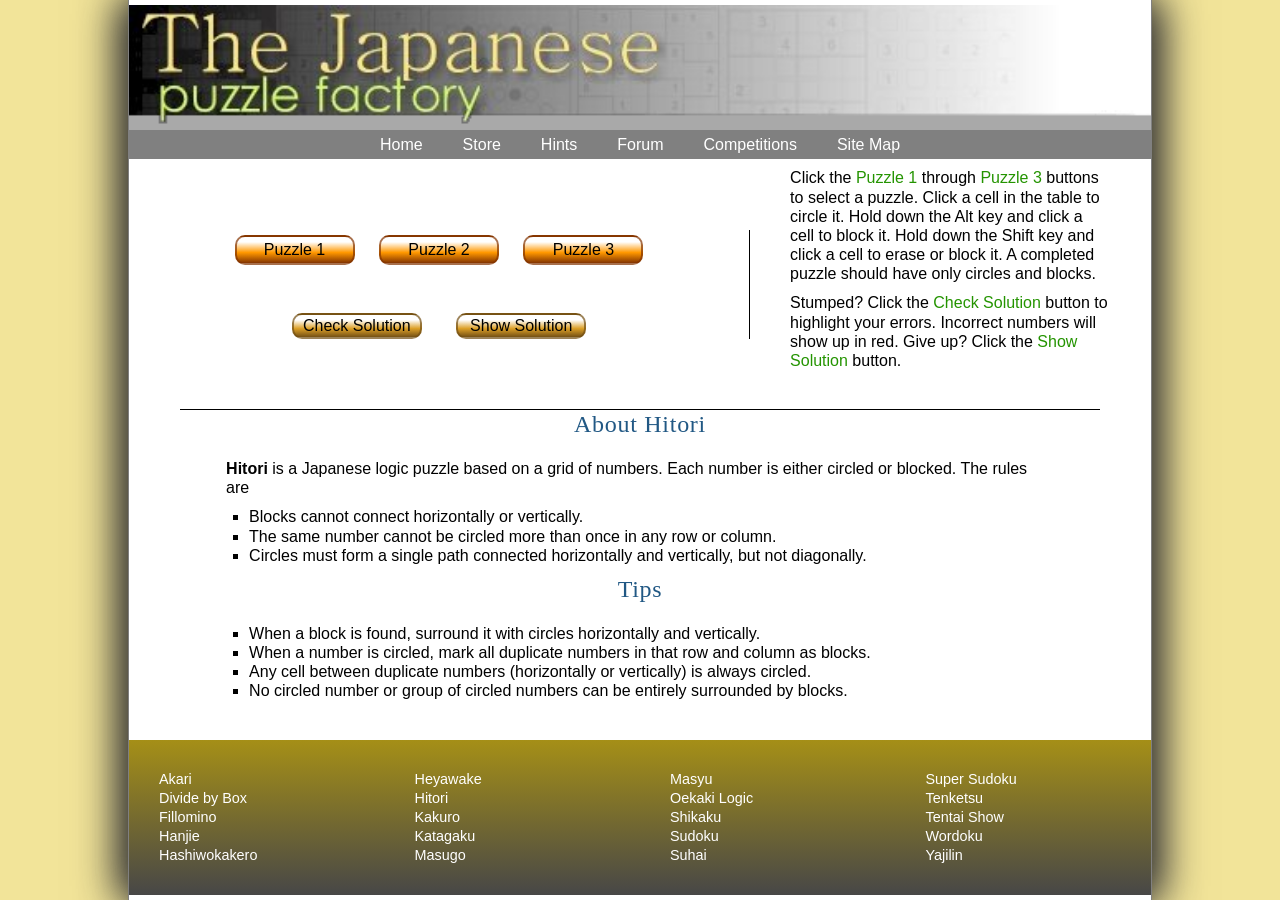
==== eli/review-11-main/index.html @ 415e59b3 "875 7" ====
<!DOCTYPE html>
<html>
<head>
   <!--
      New Perspectives on HTML5, CSS3, and JavaScript 6th Edition
      Tutorial 11
      Review Assignment

      Hitori Interactive Puzzle
      Author: Elizanna Hahn
      Date:   

      Filename:   jpf_hitori.html

   -->
   
   <meta charset="utf-8" />
   <meta name="viewport" content="width=device-width, initial-scale=1" />   
   <title>The Hitori Puzzle</title>
   <link href="./css/jpf_reset.css" rel="stylesheet" />
   <link href="./css/jpf_styles.css" rel="stylesheet" />
   <link href="./css/jpf_hitori.css" rel="stylesheet" />
   <script src="./js/jpf_grids3.js" async></script>
   <script src="./js/jpf_hitori.js" async></script>
 
</head>

<body>
   <header>
      <img src="./img/jpf_logo2.png" alt="Japanese Puzzle Factory" id="logoimg" />
      <nav>
         <ul>
            <li><a href="#">Home</a></li>
            <li><a href="#">Store</a></li>
            <li><a href="#">Hints</a></li>
            <li><a href="#">Forum</a></li>
            <li><a href="#">Competitions</a></li>
            <li><a href="#">Site Map</a></li>
         </ul>
      </nav>
   </header>
   
   <section>
      <div id="topButtons">
         <input type="button" class="puzzles" id="puzzle1" value="Puzzle 1" />
         <input type="button" class="puzzles" id="puzzle2" value="Puzzle 2" />
         <input type="button" class="puzzles" id="puzzle3" value="Puzzle 3" />
      </div>
   
      <h1 id="puzzleTitle"></h1>
   
      <figure id="puzzle"></figure>
   
      <div id="bottomButtons">
         <input type="button" id="check" value="Check Solution" />
         <input type="button" id="solve" value="Show Solution" />
      </div>  
   </section>
   
   <aside>
      <p>
         Click the <span>Puzzle 1</span> through <span>Puzzle 3</span>
         buttons to select a puzzle. Click a cell in the table to circle it. 
         Hold down the Alt key and click a cell to block it. Hold down the 
         Shift key and click a cell to erase or block it. A
         completed puzzle should have only circles and blocks.
      </p>
      <p>Stumped? Click the <span>Check Solution</span> button to
         highlight your errors. Incorrect numbers will
         show up in red. Give up?
         Click the <span>Show Solution</span> button.
      </p>
   </aside>
   
   <article>
      <h1>About Hitori</h1>
      <p>
         <strong>Hitori</strong> is a Japanese logic puzzle 
         based on a grid of numbers. Each number is either
         circled or blocked. The rules are
         <ol>
            <li>Blocks cannot connect horizontally or vertically.</li>
            <li>The same number cannot be circled more than once
               in any row or column.</li>
            <li>Circles must form a single path connected
                horizontally and vertically, but not diagonally.</li>
         </ol>
      </p>
      <h2>Tips</h2>
      <p>
         <ol>
            <li>When a block is found, surround it with circles horizontally
                and vertically.
            </li>
            <li>When a number is circled, mark all duplicate numbers in that row
                and column as blocks.
            </li>
            <li>Any cell between duplicate numbers (horizontally or
                vertically) is always circled.
            </li>
            <li>No circled number or group of circled numbers 
                can be entirely surrounded by blocks.
            </li>
         </ol>
      </p>      
   </article>
      
   <footer>
      <nav>
         <ul>
            <li><a href="#">Akari</a></li>
            <li><a href="#">Divide by Box</a></li>
            <li><a href="#">Fillomino</a></li>
            <li><a href="#">Hanjie</a></li>            
            <li><a href="#">Hashiwokakero</a></li>

         </ul>
         <ul>
            <li><a href="#">Heyawake</a></li>         
            <li><a href="#">Hitori</a></li>
            <li><a href="#">Kakuro</a></li>
            <li><a href="#">Katagaku</a></li>
            <li><a href="#">Masugo</a></li>
         </ul>   
         <ul>
            <li><a href="#">Masyu</a></li>
            <li><a href="#">Oekaki Logic</a></li>
            <li><a href="#">Shikaku</a></li>
            <li><a href="#">Sudoku</a></li>
            <li><a href="#">Suhai</a></li>
         </ul>  
         <ul>
            <li><a href="#">Super Sudoku</a></li>
            <li><a href="#">Tenketsu</a></li>
            <li><a href="#">Tentai Show</a></li>
            <li><a href="#">Wordoku</a></li>
            <li><a href="#">Yajilin</a></li>         
         </ul>              
      </nav>
   </footer>
      
</body>
</html>
---- eli/review-11-main/css/jpf_styles.css ----
@charset "utf-8";


/*
   New Perspectives on HTML5, CSS3, and JavaScript 6th Edition
   Tutorial 11
   Review Assignment

   The Japanese Puzzle Factory Layout Style Sheet
  
   Filename:         jpf_styles.css

*/


/* HTML and Body styles */

html {
   background: rgb(242, 228, 153);
   font-family: Verdana, Geneva, sans-serif;
   height: 100%;
}

body {
   background-color: white;
   box-shadow: rgb(51, 51, 51) 10px 0px 40px, rgb(51, 51, 51) -10px 0px 40px;
   border-left: 1px solid gray;
   border-right: 1px solid gray;
   min-height: 100%;   
   margin: 0px auto;
   min-width: 600px;
   max-width: 1024px;   
   width: 100%; 
   display: -webkit-flex;
   display: flex;
   -webkit-flex-flow: row wrap;
   flex-flow: row wrap;   
   -webkit-align-items: center;
   align-items: center;   
}


/* Header styles */

header {
   background: gray;
   width: 100%;
}

header img#logoimg {
   display: block;
   width: 100%;
}

/* Navigation list styles */

header nav ul {
   display: -webkit-flex;
   display: flex;
   -webkit-flex-flow: row nowrap;
   flex-flow: row nowrap;
   -webkit-justify-content: center;
   justify-content: center;
   width: 100%;
}

header nav ul li {
   font-size: 1em;
   -webkit-flex: 0 1 auto;
   flex: 0 1 auto;
}

header nav ul li a {
   color: white;
   display: block;
   padding: 5px 20px;
   width: 100%;
}

header nav ul li a:hover {
   color: rgb(214, 237, 129);
}

a#navicon {
   display: none;
}


/* Section Styles */

section {
   -webkit-flex: 1 1 480px;
   flex: 1 1 480px;  
   display: -webkit-flex;
   display: flex;
   -webkit-flex-flow: row wrap;
   flex-flow: row wrap;
   -webkit-justify-content: center;
   justify-content: center; 
   margin-top: 20px;
   
   border-right: 1px solid black;
}


section > h1 {
   margin: 10px 0px 3px;
   font-size: 1.5em;
   font-weight: normal;
   letter-spacing: 7px;
   text-align: center;
   padding: 10px 0px 0px 0px;
   width: 100%;
}


div#topButtons, div#bottomButtons {
   width: 90%;
   margin: 0px auto;
   text-align: center;
}

   
input.puzzles {
   display: inline-block;
   font-size: 1em;
   height: 30px;
   width: 120px;
   margin: 5px 10px;

   background-color: rgb(255, 152, 0);
   background: -o-linear-gradient(white 5px, rgb(255, 152, 0), rgb(131, 52, 1));
   background: -ms-linear-gradient(white 5px, rgb(255, 152, 0), rgb(131, 52, 1));
   background: -moz-linear-gradient(white 5px, rgb(255, 152, 0), rgb(131, 52, 1));
   background: -webkit-linear-gradient(white 5px, rgb(255, 152, 0), rgb(131, 52, 1));
   background: linear-gradient(white 5px, rgb(255, 152, 0), rgb(131, 52, 1));

   border: 2px solid rgb(131, 52, 1);
   border: 2px solid rgba(131, 52, 1, 0.7);
   -moz-border-radius: 10px;
   -webkit-border-radius: 10px;
   border-radius: 10px;
}

input.puzzles:hover {
   background-color: rgb(145, 211, 40);
   background: -o-linear-gradient(white 5px, rgb(145, 211, 40), rgb(39, 94, 0));
   background: -ms-linear-gradient(white 5px, rgb(145, 211, 40), rgb(39, 94, 0));
   background: -moz-linear-gradient(white 5px, rgb(145, 211, 40), rgb(39, 94, 0));
   background: -webkit-linear-gradient(white 5px, rgb(145, 211, 40), rgb(39, 94, 0));
   background: linear-gradient(white 5px, rgb(145, 211, 40), rgb(39, 94, 0));

   border: 2px solid rgb(39, 94, 0);
   border: 2px solid rgba(39, 94, 0, 0.7);
}

#check, #solve {

   font-size: 1em;
   padding: 2px 5px;
   width: 130px;

   background-color: rgb(220, 160, 40);
   background: -o-linear-gradient(white 5px, rgb(220, 160, 40), rgb(116, 80, 20));
   background: -ms-linear-gradient(white 5px, rgb(220, 160, 40), rgb(116, 80, 20));
   background: -moz-linear-gradient(white 5px, rgb(220, 160, 40), rgb(116, 80, 20));
   background: -webkit-linear-gradient(white 5px, rgb(220, 160, 40), rgb(116, 80, 20));
   background: linear-gradient(white 5px, rgb(220, 160, 40), rgb(116, 80, 20));

   border: 2px solid rgb(116, 80, 20);
   border: 2px solid rgba(116, 80, 20, 0.7);

   -moz-border-radius: 10px;
   -webkit-border-radius: 10px;
   border-radius: 10px;
}

#check:hover, #solve:hover {

   background-color: rgb(233, 207, 29);
   background: -o-linear-gradient(white 5px, rgb(233, 207, 29), rgb(200, 170, 0));
   background: -ms-linear-gradient(white 5px, rgb(233, 207, 29), rgb(200, 170, 0));
   background: -moz-linear-gradient(white 5px, rgb(233, 207, 29), rgb(200, 170, 0));
   background: -webkit-linear-gradient(white 5px, rgb(233, 207, 29), rgb(200, 170, 0));
   background: linear-gradient(white 5px, rgb(233, 207, 29), rgb(200, 170, 0));

   border: 2px solid rgb(200, 170, 0);
   border: 2px solid rgba(200, 170, 0, 0.7);
}

#check {
   margin-right: 15px;
}

#solve {
   margin-left: 15px;
}

section > figure {
   clear: left;
   margin: 10px auto;
   width: 95%;
   text-align: center;
}


/* Aside Styles */

aside {
   -webkit-flex: 1 1 260px;
   flex: 1 1 260px;
}

aside h1 {
   color: rgb(33, 88, 132);
   font-family: Cambria, "Hoefler Text", "Liberation Serif", Times, "Times New Roman", serif;
   font-weight: normal;
   font-size: 1.5em;
   letter-spacing: 0.03em;
   line-height: 1.2em;
   margin-bottom: 10px;
   text-align: center;
}

aside p {
   width: 80%;
   margin: 0px auto 10px;
}

aside strong {
   font-weight: bold;
}

aside span {
   color: rgb(36, 148, 0);
}

article code {
   background-color: rgb(191, 191, 191);
}

article span {
   font-weight: bold;
}

article a {
   color: rgb(36, 148, 0);
   text-decoration: underline;
} 

/* Article Styles */

article {
   margin: 20px auto;
   width: 90%;
   border-top: 1px solid black;
}

article h1, article h2 {
   color: rgb(33, 88, 132);
   font-family: Cambria, "Hoefler Text", "Liberation Serif", Times, "Times New Roman", serif;
   font-weight: normal;
   font-size: 1.5em;
   letter-spacing: 0.03em;
   line-height: 1.2em;
   margin-bottom: 20px;
   text-align: center;
   
}

article p {
   width: 90%;
   margin: 0px auto 10px;
}


/* OL Styles */

ol {
   list-style-type: square;
   width: 85%;
   margin: 0px auto 10px;
}


/* Footer styles */   

footer {
   clear: both;
   color: white;    
   background: linear-gradient(to bottom, rgb(165, 143, 23),  rgb(71, 71, 71));
   font-size: 0.9em;  
   font-style: normal;
   width: 100%;
}

footer nav ul {
   float: left;
   padding: 30px;
   width: 25%;
}

footer nav ul a {
   color: white;
}

footer nav ul a:hover {
   text-decoration: underline;
}

footer::after {
   display: table;
   content: "";
   clear: both;
}
---- eli/review-11-main/css/jpf_hitori.css ----
@charset "utf-8";

/*
   New Perspectives on HTML5, CSS3, and JavaScript 6th Edition
   Tutorial 11
   Review Assignment

   Hitori Puzzle Style Sheet
   Author: Rebecca Peretz
   Date:   2018-03-01

   Filename:         jpf_hitori.css

*/

#hitoriGrid {
   border: 1px solid black;
   border-collapse: collapse;
   font-size: 0.8em;
   background-color: rgb(220, 160, 40);
   margin: 0px auto;
   box-shadow: rgb(101, 101, 101) 5px 5px 10px, rgb(101, 101, 101) -5px 5px 10px;
}

table#hitoriGrid caption {
   font-size: 1.25em;
   color: rgb(195, 90, 16);
   text-align: right;
   caption-side: bottom;
   padding-top: 12px;
}

#hitoriGrid td {
   width: 50px;
   height: 50px;
   cursor: pointer;
   box-shadow: inset rgba(0, 0, 0, 0.65) 0px 0px 10px;   
}



/* hitori cell styles */

#hitoriGrid td.circles  {
   background-color: rgb(101, 101, 101);
   color: white;
   border-radius: 50%;
}

#hitoriGrid td.blocks {
   background-color: black;
   color: white;
}
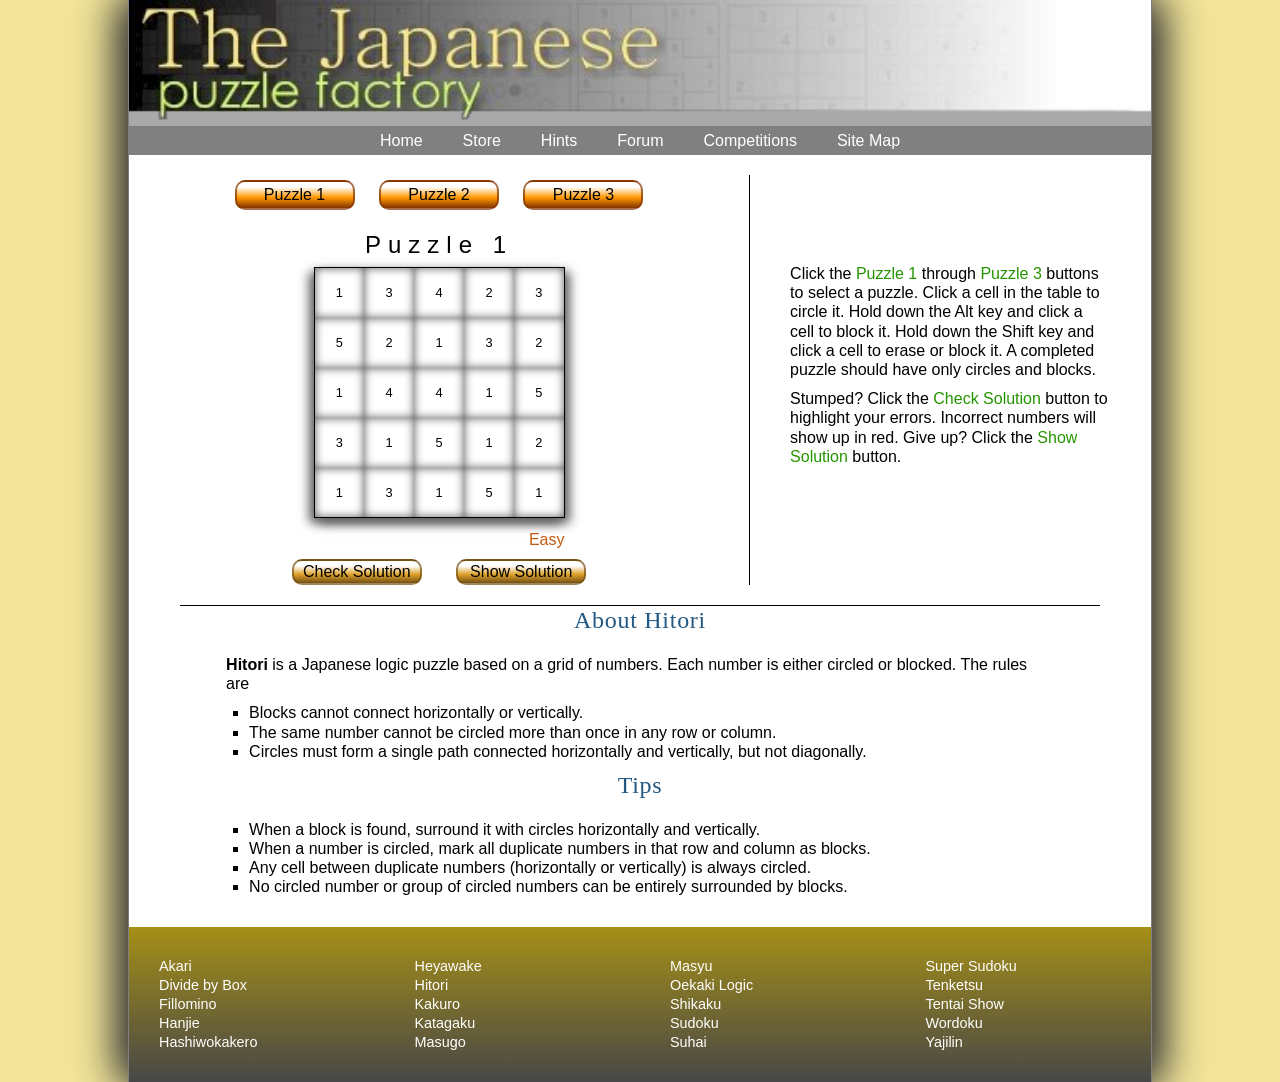
==== commit e79f5571: "fix code" ====
--- a/eli/review-11-main/index.html
+++ b/eli/review-11-main/index.html
@@ -7,137 +7,138 @@
       Review Assignment
 
       Hitori Interactive Puzzle
-      Author: Elizanna Hahn
-      Date:   
+      Author: Aleyah Perez
+      Date:   2/17/26
 
       Filename:   jpf_hitori.html
 
    -->
    
-   <meta charset="utf-8" />
-   <meta name="viewport" content="width=device-width, initial-scale=1" />   
-   <title>The Hitori Puzzle</title>
-   <link href="./css/jpf_reset.css" rel="stylesheet" />
-   <link href="./css/jpf_styles.css" rel="stylesheet" />
-   <link href="./css/jpf_hitori.css" rel="stylesheet" />
-   <script src="./js/jpf_grids3.js" async></script>
-   <script src="./js/jpf_hitori.js" async></script>
- 
+    <meta charset="utf-8">
+    <meta name="viewport" content="width=device-width, initial-scale=1">
+    <title>The Hitori Puzzle</title>
+    <link href="./css/jpf_reset.css" rel="stylesheet">
+    <link href="./css/jpf_styles.css" rel="stylesheet">
+    <link rel="stylesheet" href="./css/jpf_hitori.css">
+    <script src="./js/jpf_grids3.js" async></script>
+    <script src="./js/jpf_hitori.js" async></script>
 </head>
 
 <body>
-   <header>
-      <img src="./img/jpf_logo2.png" alt="Japanese Puzzle Factory" id="logoimg" />
-      <nav>
-         <ul>
+<header>
+    <img src="./png/jpf_logo2.png" alt="Japanese Puzzle Factory" id="logoimg">
+    <nav>
+        <ul>
             <li><a href="#">Home</a></li>
             <li><a href="#">Store</a></li>
             <li><a href="#">Hints</a></li>
             <li><a href="#">Forum</a></li>
             <li><a href="#">Competitions</a></li>
             <li><a href="#">Site Map</a></li>
-         </ul>
-      </nav>
-   </header>
-   
-   <section>
-      <div id="topButtons">
-         <input type="button" class="puzzles" id="puzzle1" value="Puzzle 1" />
-         <input type="button" class="puzzles" id="puzzle2" value="Puzzle 2" />
-         <input type="button" class="puzzles" id="puzzle3" value="Puzzle 3" />
-      </div>
-   
-      <h1 id="puzzleTitle"></h1>
-   
-      <figure id="puzzle"></figure>
-   
-      <div id="bottomButtons">
-         <input type="button" id="check" value="Check Solution" />
-         <input type="button" id="solve" value="Show Solution" />
-      </div>  
-   </section>
-   
-   <aside>
-      <p>
-         Click the <span>Puzzle 1</span> through <span>Puzzle 3</span>
-         buttons to select a puzzle. Click a cell in the table to circle it. 
-         Hold down the Alt key and click a cell to block it. Hold down the 
-         Shift key and click a cell to erase or block it. A
-         completed puzzle should have only circles and blocks.
-      </p>
-      <p>Stumped? Click the <span>Check Solution</span> button to
-         highlight your errors. Incorrect numbers will
-         show up in red. Give up?
-         Click the <span>Show Solution</span> button.
-      </p>
-   </aside>
-   
-   <article>
-      <h1>About Hitori</h1>
-      <p>
-         <strong>Hitori</strong> is a Japanese logic puzzle 
-         based on a grid of numbers. Each number is either
-         circled or blocked. The rules are
-         <ol>
-            <li>Blocks cannot connect horizontally or vertically.</li>
-            <li>The same number cannot be circled more than once
-               in any row or column.</li>
-            <li>Circles must form a single path connected
-                horizontally and vertically, but not diagonally.</li>
-         </ol>
-      </p>
-      <h2>Tips</h2>
-      <p>
-         <ol>
-            <li>When a block is found, surround it with circles horizontally
-                and vertically.
-            </li>
-            <li>When a number is circled, mark all duplicate numbers in that row
-                and column as blocks.
-            </li>
-            <li>Any cell between duplicate numbers (horizontally or
-                vertically) is always circled.
-            </li>
-            <li>No circled number or group of circled numbers 
-                can be entirely surrounded by blocks.
-            </li>
-         </ol>
-      </p>      
-   </article>
-      
-   <footer>
-      <nav>
-         <ul>
+        </ul>
+    </nav>
+</header>
+
+<section>
+    <div id="topButtons">
+        <input type="button" class="puzzles" id="puzzle1" value="Puzzle 1">
+        <input type="button" class="puzzles" id="puzzle2" value="Puzzle 2">
+        <input type="button" class="puzzles" id="puzzle3" value="Puzzle 3">
+    </div>
+
+    <h1 id="puzzleTitle"></h1>
+
+    <figure id="puzzle"></figure>
+
+    <div id="bottomButtons">
+        <input type="button" id="check" value="Check Solution">
+        <input type="button" id="solve" value="Show Solution">
+    </div>
+</section>
+
+<aside>
+    <p>
+        Click the <span>Puzzle 1</span> through <span>Puzzle 3</span>
+        buttons to select a puzzle. Click a cell in the table to circle it.
+        Hold down the Alt key and click a cell to block it. Hold down the
+        Shift key and click a cell to erase or block it. A
+        completed puzzle should have only circles and blocks.
+    </p>
+    <p>Stumped? Click the <span>Check Solution</span> button to
+        highlight your errors. Incorrect numbers will
+        show up in red. Give up?
+        Click the <span>Show Solution</span> button.
+    </p>
+</aside>
+
+<article>
+    <h1>About Hitori</h1>
+    <p>
+        <strong>Hitori</strong> is a Japanese logic puzzle
+        based on a grid of numbers. Each number is either
+        circled or blocked. The rules are
+    <ol>
+        <li>Blocks cannot connect horizontally or vertically.</li>
+        <li>The same number cannot be circled more than once
+            in any row or column.
+        </li>
+        <li>Circles must form a single path connected
+            horizontally and vertically, but not diagonally.
+        </li>
+    </ol>
+
+    <h2>Tips</h2>
+    <p>
+    <ol>
+        <li>When a block is found, surround it with circles horizontally
+            and vertically.
+        </li>
+        <li>When a number is circled, mark all duplicate numbers in that row
+            and column as blocks.
+        </li>
+        <li>Any cell between duplicate numbers (horizontally or
+            vertically) is always circled.
+        </li>
+        <li>No circled number or group of circled numbers
+            can be entirely surrounded by blocks.
+        </li>
+    </ol>
+
+</article>
+
+<footer>
+    <nav>
+        <ul>
             <li><a href="#">Akari</a></li>
             <li><a href="#">Divide by Box</a></li>
             <li><a href="#">Fillomino</a></li>
-            <li><a href="#">Hanjie</a></li>            
+            <li><a href="#">Hanjie</a></li>
             <li><a href="#">Hashiwokakero</a></li>
 
-         </ul>
-         <ul>
-            <li><a href="#">Heyawake</a></li>         
+        </ul>
+        <ul>
+            <li><a href="#">Heyawake</a></li>
             <li><a href="#">Hitori</a></li>
             <li><a href="#">Kakuro</a></li>
             <li><a href="#">Katagaku</a></li>
             <li><a href="#">Masugo</a></li>
-         </ul>   
-         <ul>
+        </ul>
+        <ul>
             <li><a href="#">Masyu</a></li>
             <li><a href="#">Oekaki Logic</a></li>
             <li><a href="#">Shikaku</a></li>
             <li><a href="#">Sudoku</a></li>
             <li><a href="#">Suhai</a></li>
-         </ul>  
-         <ul>
+        </ul>
+        <ul>
             <li><a href="#">Super Sudoku</a></li>
             <li><a href="#">Tenketsu</a></li>
             <li><a href="#">Tentai Show</a></li>
             <li><a href="#">Wordoku</a></li>
-            <li><a href="#">Yajilin</a></li>         
-         </ul>              
-      </nav>
-   </footer>
-      
+            <li><a href="#">Yajilin</a></li>
+        </ul>
+    </nav>
+</footer>
+
 </body>
 </html>
--- a/eli/review-11-main/css/jpf_styles.css
+++ b/eli/review-11-main/css/jpf_styles.css
@@ -16,301 +16,296 @@
 /* HTML and Body styles */
 
 html {
-   background: rgb(242, 228, 153);
-   font-family: Verdana, Geneva, sans-serif;
-   height: 100%;
+    background: rgb(242, 228, 153);
+    font-family: Verdana, Geneva, sans-serif;
+    height: 100%;
 }
 
 body {
-   background-color: white;
-   box-shadow: rgb(51, 51, 51) 10px 0px 40px, rgb(51, 51, 51) -10px 0px 40px;
-   border-left: 1px solid gray;
-   border-right: 1px solid gray;
-   min-height: 100%;   
-   margin: 0px auto;
-   min-width: 600px;
-   max-width: 1024px;   
-   width: 100%; 
-   display: -webkit-flex;
-   display: flex;
-   -webkit-flex-flow: row wrap;
-   flex-flow: row wrap;   
-   -webkit-align-items: center;
-   align-items: center;   
+    background-color: white;
+    box-shadow: rgb(51, 51, 51) 10px 0 40px, rgb(51, 51, 51) -10px 0 40px;
+    border-left: 1px solid gray;
+    border-right: 1px solid gray;
+    min-height: 100%;
+    margin: 0 auto;
+    min-width: 600px;
+    max-width: 1024px;
+    width: 100%;
+    display: -webkit-flex;
+    display: flex;
+    -webkit-flex-flow: row wrap;
+    flex-flow: row wrap;
+    -webkit-align-items: center;
+    align-items: center;
 }
 
 
 /* Header styles */
 
 header {
-   background: gray;
-   width: 100%;
+    background: gray;
+    width: 100%;
 }
 
 header img#logoimg {
-   display: block;
-   width: 100%;
+    display: block;
+    width: 100%;
 }
 
 /* Navigation list styles */
 
 header nav ul {
-   display: -webkit-flex;
-   display: flex;
-   -webkit-flex-flow: row nowrap;
-   flex-flow: row nowrap;
-   -webkit-justify-content: center;
-   justify-content: center;
-   width: 100%;
+    display: -webkit-flex;
+    display: flex;
+    -webkit-flex-flow: row nowrap;
+    flex-flow: row nowrap;
+    -webkit-justify-content: center;
+    justify-content: center;
+    width: 100%;
 }
 
 header nav ul li {
-   font-size: 1em;
-   -webkit-flex: 0 1 auto;
-   flex: 0 1 auto;
+    font-size: 1em;
+    -webkit-flex: 0 1 auto;
+    flex: 0 1 auto;
 }
 
 header nav ul li a {
-   color: white;
-   display: block;
-   padding: 5px 20px;
-   width: 100%;
+    color: white;
+    display: block;
+    padding: 5px 20px;
+    width: 100%;
 }
 
 header nav ul li a:hover {
-   color: rgb(214, 237, 129);
+    color: rgb(214, 237, 129);
 }
 
 a#navicon {
-   display: none;
+    display: none;
 }
 
 
 /* Section Styles */
 
 section {
-   -webkit-flex: 1 1 480px;
-   flex: 1 1 480px;  
-   display: -webkit-flex;
-   display: flex;
-   -webkit-flex-flow: row wrap;
-   flex-flow: row wrap;
-   -webkit-justify-content: center;
-   justify-content: center; 
-   margin-top: 20px;
-   
-   border-right: 1px solid black;
+    -webkit-flex: 1 1 480px;
+    flex: 1 1 480px;
+    display: -webkit-flex;
+    display: flex;
+    -webkit-flex-flow: row wrap;
+    flex-flow: row wrap;
+    -webkit-justify-content: center;
+    justify-content: center;
+    margin-top: 20px;
+
+    border-right: 1px solid black;
 }
 
 
 section > h1 {
-   margin: 10px 0px 3px;
-   font-size: 1.5em;
-   font-weight: normal;
-   letter-spacing: 7px;
-   text-align: center;
-   padding: 10px 0px 0px 0px;
-   width: 100%;
+    margin: 10px 0 3px;
+    font-size: 1.5em;
+    font-weight: normal;
+    letter-spacing: 7px;
+    text-align: center;
+    padding: 10px 0 0 0;
+    width: 100%;
 }
 
 
 div#topButtons, div#bottomButtons {
-   width: 90%;
-   margin: 0px auto;
-   text-align: center;
-}
-
-   
+    width: 90%;
+    margin: 0 auto;
+    text-align: center;
+}
+
+
 input.puzzles {
-   display: inline-block;
-   font-size: 1em;
-   height: 30px;
-   width: 120px;
-   margin: 5px 10px;
-
-   background-color: rgb(255, 152, 0);
-   background: -o-linear-gradient(white 5px, rgb(255, 152, 0), rgb(131, 52, 1));
-   background: -ms-linear-gradient(white 5px, rgb(255, 152, 0), rgb(131, 52, 1));
-   background: -moz-linear-gradient(white 5px, rgb(255, 152, 0), rgb(131, 52, 1));
-   background: -webkit-linear-gradient(white 5px, rgb(255, 152, 0), rgb(131, 52, 1));
-   background: linear-gradient(white 5px, rgb(255, 152, 0), rgb(131, 52, 1));
-
-   border: 2px solid rgb(131, 52, 1);
-   border: 2px solid rgba(131, 52, 1, 0.7);
-   -moz-border-radius: 10px;
-   -webkit-border-radius: 10px;
-   border-radius: 10px;
+    display: inline-block;
+    font-size: 1em;
+    height: 30px;
+    width: 120px;
+    margin: 5px 10px;
+
+    background-color: rgb(255, 152, 0);
+    background: -o-linear-gradient(white 5px, rgb(255, 152, 0), rgb(131, 52, 1));
+    background: -ms-linear-gradient(white 5px, rgb(255, 152, 0), rgb(131, 52, 1));
+    background: -moz-linear-gradient(white 5px, rgb(255, 152, 0), rgb(131, 52, 1));
+    background: -webkit-linear-gradient(white 5px, rgb(255, 152, 0), rgb(131, 52, 1));
+    background: linear-gradient(white 5px, rgb(255, 152, 0), rgb(131, 52, 1));
+
+    border: 2px solid rgba(131, 52, 1, 0.7);
+    -moz-border-radius: 10px;
+    -webkit-border-radius: 10px;
+    border-radius: 10px;
 }
 
 input.puzzles:hover {
-   background-color: rgb(145, 211, 40);
-   background: -o-linear-gradient(white 5px, rgb(145, 211, 40), rgb(39, 94, 0));
-   background: -ms-linear-gradient(white 5px, rgb(145, 211, 40), rgb(39, 94, 0));
-   background: -moz-linear-gradient(white 5px, rgb(145, 211, 40), rgb(39, 94, 0));
-   background: -webkit-linear-gradient(white 5px, rgb(145, 211, 40), rgb(39, 94, 0));
-   background: linear-gradient(white 5px, rgb(145, 211, 40), rgb(39, 94, 0));
-
-   border: 2px solid rgb(39, 94, 0);
-   border: 2px solid rgba(39, 94, 0, 0.7);
+    background-color: rgb(145, 211, 40);
+    background: -o-linear-gradient(white 5px, rgb(145, 211, 40), rgb(39, 94, 0));
+    background: -ms-linear-gradient(white 5px, rgb(145, 211, 40), rgb(39, 94, 0));
+    background: -moz-linear-gradient(white 5px, rgb(145, 211, 40), rgb(39, 94, 0));
+    background: -webkit-linear-gradient(white 5px, rgb(145, 211, 40), rgb(39, 94, 0));
+    background: linear-gradient(white 5px, rgb(145, 211, 40), rgb(39, 94, 0));
+
+    border: 2px solid rgba(39, 94, 0, 0.7);
 }
 
 #check, #solve {
 
-   font-size: 1em;
-   padding: 2px 5px;
-   width: 130px;
-
-   background-color: rgb(220, 160, 40);
-   background: -o-linear-gradient(white 5px, rgb(220, 160, 40), rgb(116, 80, 20));
-   background: -ms-linear-gradient(white 5px, rgb(220, 160, 40), rgb(116, 80, 20));
-   background: -moz-linear-gradient(white 5px, rgb(220, 160, 40), rgb(116, 80, 20));
-   background: -webkit-linear-gradient(white 5px, rgb(220, 160, 40), rgb(116, 80, 20));
-   background: linear-gradient(white 5px, rgb(220, 160, 40), rgb(116, 80, 20));
-
-   border: 2px solid rgb(116, 80, 20);
-   border: 2px solid rgba(116, 80, 20, 0.7);
-
-   -moz-border-radius: 10px;
-   -webkit-border-radius: 10px;
-   border-radius: 10px;
+    font-size: 1em;
+    padding: 2px 5px;
+    width: 130px;
+
+    background-color: rgb(220, 160, 40);
+    background: -o-linear-gradient(white 5px, rgb(220, 160, 40), rgb(116, 80, 20));
+    background: -ms-linear-gradient(white 5px, rgb(220, 160, 40), rgb(116, 80, 20));
+    background: -moz-linear-gradient(white 5px, rgb(220, 160, 40), rgb(116, 80, 20));
+    background: -webkit-linear-gradient(white 5px, rgb(220, 160, 40), rgb(116, 80, 20));
+    background: linear-gradient(white 5px, rgb(220, 160, 40), rgb(116, 80, 20));
+
+    border: 2px solid rgba(116, 80, 20, 0.7);
+
+    -moz-border-radius: 10px;
+    -webkit-border-radius: 10px;
+    border-radius: 10px;
 }
 
 #check:hover, #solve:hover {
 
-   background-color: rgb(233, 207, 29);
-   background: -o-linear-gradient(white 5px, rgb(233, 207, 29), rgb(200, 170, 0));
-   background: -ms-linear-gradient(white 5px, rgb(233, 207, 29), rgb(200, 170, 0));
-   background: -moz-linear-gradient(white 5px, rgb(233, 207, 29), rgb(200, 170, 0));
-   background: -webkit-linear-gradient(white 5px, rgb(233, 207, 29), rgb(200, 170, 0));
-   background: linear-gradient(white 5px, rgb(233, 207, 29), rgb(200, 170, 0));
-
-   border: 2px solid rgb(200, 170, 0);
-   border: 2px solid rgba(200, 170, 0, 0.7);
+    background-color: rgb(233, 207, 29);
+    background: -o-linear-gradient(white 5px, rgb(233, 207, 29), rgb(200, 170, 0));
+    background: -ms-linear-gradient(white 5px, rgb(233, 207, 29), rgb(200, 170, 0));
+    background: -moz-linear-gradient(white 5px, rgb(233, 207, 29), rgb(200, 170, 0));
+    background: -webkit-linear-gradient(white 5px, rgb(233, 207, 29), rgb(200, 170, 0));
+    background: linear-gradient(white 5px, rgb(233, 207, 29), rgb(200, 170, 0));
+
+    border: 2px solid rgba(200, 170, 0, 0.7);
 }
 
 #check {
-   margin-right: 15px;
+    margin-right: 15px;
 }
 
 #solve {
-   margin-left: 15px;
+    margin-left: 15px;
 }
 
 section > figure {
-   clear: left;
-   margin: 10px auto;
-   width: 95%;
-   text-align: center;
+    clear: left;
+    margin: 10px auto;
+    width: 95%;
+    text-align: center;
 }
 
 
 /* Aside Styles */
 
 aside {
-   -webkit-flex: 1 1 260px;
-   flex: 1 1 260px;
+    -webkit-flex: 1 1 260px;
+    flex: 1 1 260px;
 }
 
 aside h1 {
-   color: rgb(33, 88, 132);
-   font-family: Cambria, "Hoefler Text", "Liberation Serif", Times, "Times New Roman", serif;
-   font-weight: normal;
-   font-size: 1.5em;
-   letter-spacing: 0.03em;
-   line-height: 1.2em;
-   margin-bottom: 10px;
-   text-align: center;
+    color: rgb(33, 88, 132);
+    font-family: Cambria, "Hoefler Text", "Liberation Serif", Times, "Times New Roman", serif;
+    font-weight: normal;
+    font-size: 1.5em;
+    letter-spacing: 0.03em;
+    line-height: 1.2em;
+    margin-bottom: 10px;
+    text-align: center;
 }
 
 aside p {
-   width: 80%;
-   margin: 0px auto 10px;
+    width: 80%;
+    margin: 0 auto 10px;
 }
 
 aside strong {
-   font-weight: bold;
+    font-weight: bold;
 }
 
 aside span {
-   color: rgb(36, 148, 0);
+    color: rgb(36, 148, 0);
 }
 
 article code {
-   background-color: rgb(191, 191, 191);
+    background-color: rgb(191, 191, 191);
 }
 
 article span {
-   font-weight: bold;
+    font-weight: bold;
 }
 
 article a {
-   color: rgb(36, 148, 0);
-   text-decoration: underline;
-} 
+    color: rgb(36, 148, 0);
+    text-decoration: underline;
+}
 
 /* Article Styles */
 
 article {
-   margin: 20px auto;
-   width: 90%;
-   border-top: 1px solid black;
+    margin: 20px auto;
+    width: 90%;
+    border-top: 1px solid black;
 }
 
 article h1, article h2 {
-   color: rgb(33, 88, 132);
-   font-family: Cambria, "Hoefler Text", "Liberation Serif", Times, "Times New Roman", serif;
-   font-weight: normal;
-   font-size: 1.5em;
-   letter-spacing: 0.03em;
-   line-height: 1.2em;
-   margin-bottom: 20px;
-   text-align: center;
-   
+    color: rgb(33, 88, 132);
+    font-family: Cambria, "Hoefler Text", "Liberation Serif", Times, "Times New Roman", serif;
+    font-weight: normal;
+    font-size: 1.5em;
+    letter-spacing: 0.03em;
+    line-height: 1.2em;
+    margin-bottom: 20px;
+    text-align: center;
+
 }
 
 article p {
-   width: 90%;
-   margin: 0px auto 10px;
+    width: 90%;
+    margin: 0 auto 10px;
 }
 
 
 /* OL Styles */
 
 ol {
-   list-style-type: square;
-   width: 85%;
-   margin: 0px auto 10px;
-}
-
-
-/* Footer styles */   
+    list-style-type: square;
+    width: 85%;
+    margin: 0 auto 10px;
+}
+
+
+/* Footer styles */
 
 footer {
-   clear: both;
-   color: white;    
-   background: linear-gradient(to bottom, rgb(165, 143, 23),  rgb(71, 71, 71));
-   font-size: 0.9em;  
-   font-style: normal;
-   width: 100%;
+    clear: both;
+    color: white;
+    background: linear-gradient(to bottom, rgb(165, 143, 23), rgb(71, 71, 71));
+    font-size: 0.9em;
+    font-style: normal;
+    width: 100%;
 }
 
 footer nav ul {
-   float: left;
-   padding: 30px;
-   width: 25%;
+    float: left;
+    padding: 30px;
+    width: 25%;
 }
 
 footer nav ul a {
-   color: white;
+    color: white;
 }
 
 footer nav ul a:hover {
-   text-decoration: underline;
+    text-decoration: underline;
 }
 
 footer::after {
-   display: table;
-   content: "";
-   clear: both;
-}
-
+    display: table;
+    content: "";
+    clear: both;
+}
--- a/eli/review-11-main/css/jpf_hitori.css
+++ b/eli/review-11-main/css/jpf_hitori.css
@@ -6,48 +6,47 @@
    Review Assignment
 
    Hitori Puzzle Style Sheet
-   Author: Rebecca Peretz
-   Date:   2018-03-01
+   Author: Aleyah Perez
+   Date:   2/17/26
 
    Filename:         jpf_hitori.css
 
 */
 
 #hitoriGrid {
-   border: 1px solid black;
-   border-collapse: collapse;
-   font-size: 0.8em;
-   background-color: rgb(220, 160, 40);
-   margin: 0px auto;
-   box-shadow: rgb(101, 101, 101) 5px 5px 10px, rgb(101, 101, 101) -5px 5px 10px;
+    border: 1px solid black;
+    border-collapse: collapse;
+    font-size: 0.8em;
+    background-color: rgb(220, 160, 40);
+    margin: 0 auto;
+    box-shadow: rgb(101, 101, 101) 5px 5px 10px, rgb(101, 101, 101) -5px 5px 10px;
 }
 
 table#hitoriGrid caption {
-   font-size: 1.25em;
-   color: rgb(195, 90, 16);
-   text-align: right;
-   caption-side: bottom;
-   padding-top: 12px;
+    font-size: 1.25em;
+    color: rgb(195, 90, 16);
+    text-align: right;
+    caption-side: bottom;
+    padding-top: 12px;
 }
 
 #hitoriGrid td {
-   width: 50px;
-   height: 50px;
-   cursor: pointer;
-   box-shadow: inset rgba(0, 0, 0, 0.65) 0px 0px 10px;   
+    width: 50px;
+    height: 50px;
+    cursor: pointer;
+    box-shadow: inset rgba(0, 0, 0, 0.65) 0 0 10px;
 }
-
 
 
 /* hitori cell styles */
 
-#hitoriGrid td.circles  {
-   background-color: rgb(101, 101, 101);
-   color: white;
-   border-radius: 50%;
+#hitoriGrid td.circles {
+    background-color: rgb(101, 101, 101);
+    color: white;
+    border-radius: 50%;
 }
 
 #hitoriGrid td.blocks {
-   background-color: black;
-   color: white;
-}
+    background-color: black;
+    color: white;
+}
